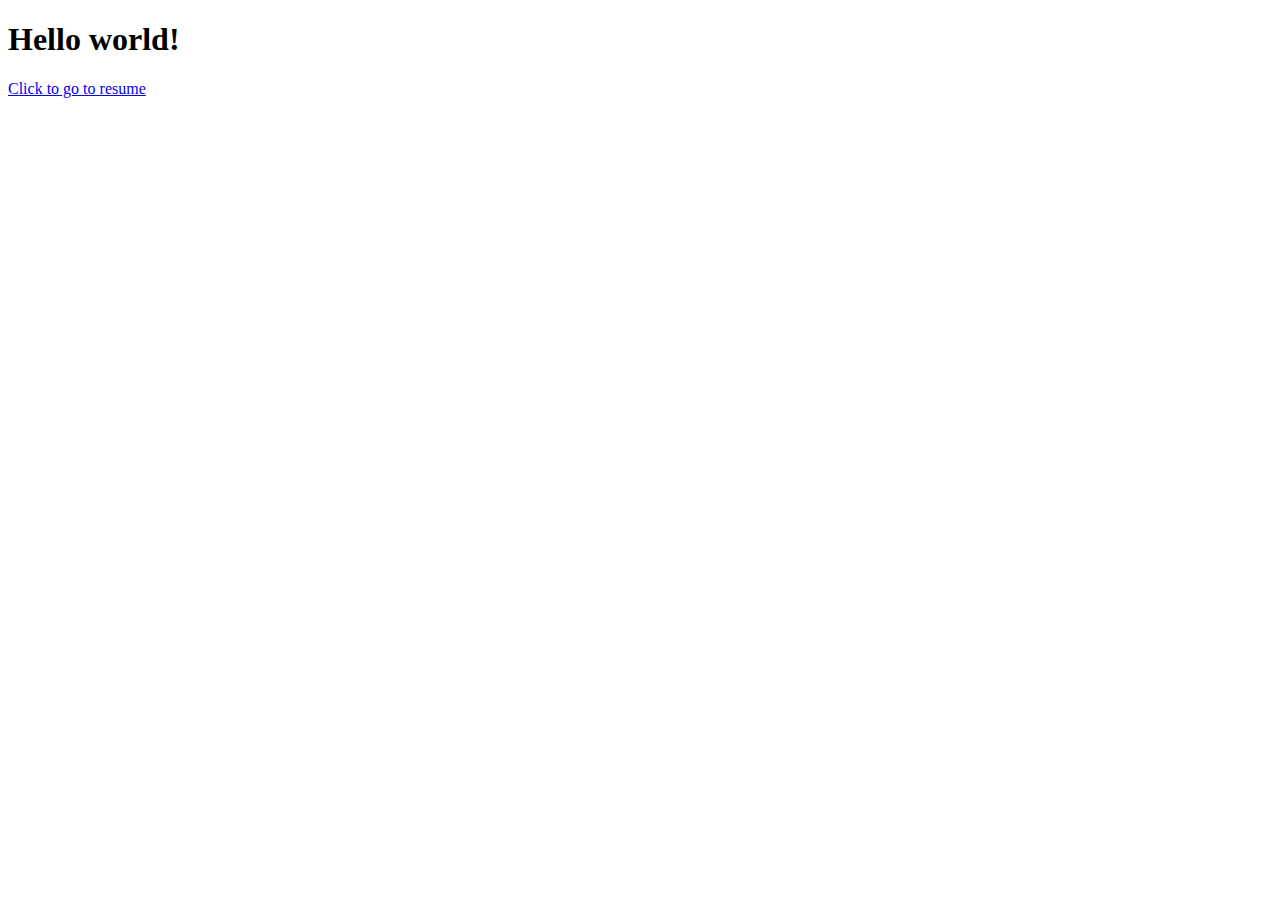
==== index.html @ a25afef6 "Update index.html" ====
<!DOCTYPE html>
<html lang="en">
<head>
    <meta charset="UTF-8">
    <meta name="viewport" content="width=device-width, initial-scale=1.0">
    <title>Index</title>
</head>
<body>
    <h1>
        Hello world!
    </h1>
    <a href="resume.html">Click to go to resume</a>
</body>
</html>
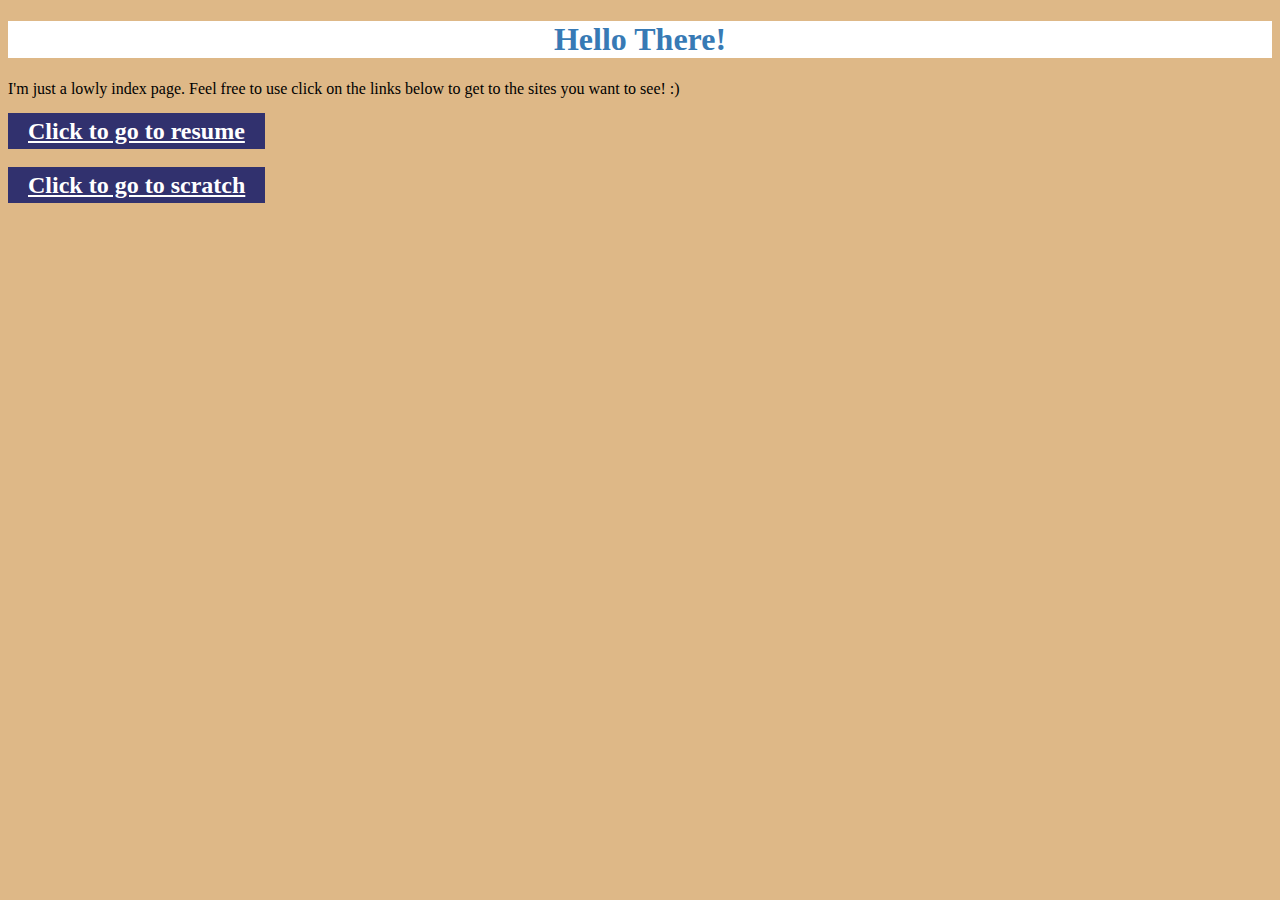
==== commit f7d1e134: "Update index.html" ====
--- a/index.html
+++ b/index.html
@@ -4,11 +4,19 @@
     <meta charset="UTF-8">
     <meta name="viewport" content="width=device-width, initial-scale=1.0">
     <title>Index</title>
+    <link rel="stylesheet" href="styles/index.css">
 </head>
-<body>
+<body style="background-color: burlywood;">
     <h1>
-        Hello world!
+        Hello There!
     </h1>
-    <a href="resume.html">Click to go to resume</a>
+
+    <p>
+        I'm just a lowly index page. Feel free to use click on the links below to get to the sites you want to see! :)
+    </p>
+    <h2>
+    <a href="resume.html" class="button">Click to go to resume</a> <br> <br>
+    <a href="scratch.html" class="button">Click to go to scratch</a>
+    </h2>
 </body>
 </html>
--- a/styles/index.css
+++ b/styles/index.css
@@ -0,0 +1,16 @@
+h1 {
+    color:rgb(55, 122, 181);
+    text-align: center;
+    background-color: white;
+}
+
+.button {
+    font-size:24px; 
+    background-color: #31316e;
+    color:#ffffff;
+    padding-top: 5px;
+    padding-bottom: 5px;
+    padding-left: 20px;
+    padding-right: 20px;
+    
+}
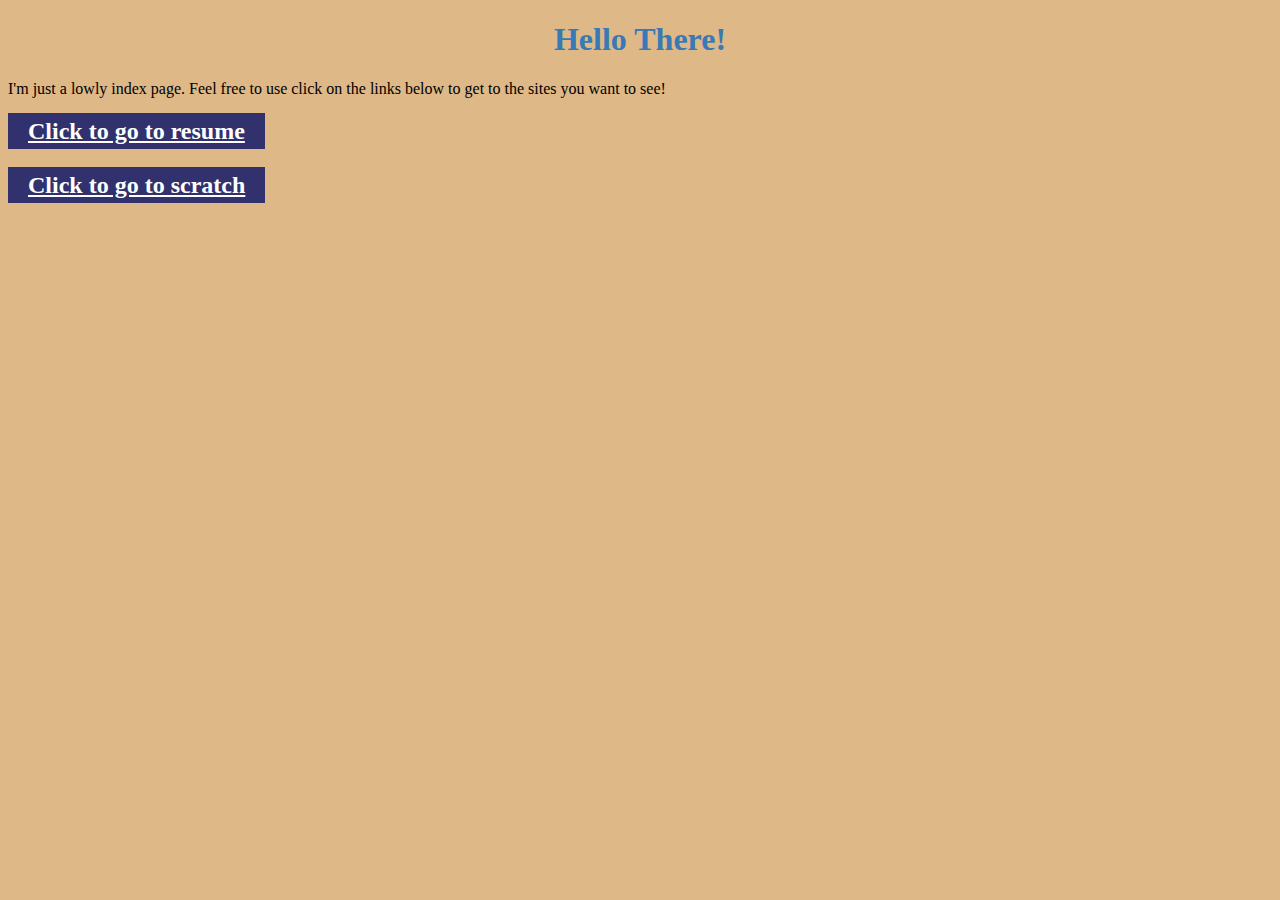
==== commit 1c5b1ab7: "Update index.html" ====
--- a/index.html
+++ b/index.html
@@ -12,7 +12,7 @@
     </h1>
 
     <p>
-        I'm just a lowly index page. Feel free to use click on the links below to get to the sites you want to see! :)
+        I'm just a lowly index page. Feel free to use click on the links below to get to the sites you want to see! 
     </p>
     <h2>
     <a href="resume.html" class="button">Click to go to resume</a> <br> <br>
--- a/styles/index.css
+++ b/styles/index.css
@@ -1,7 +1,6 @@
 h1 {
     color:rgb(55, 122, 181);
     text-align: center;
-    background-color: white;
 }
 
 .button {
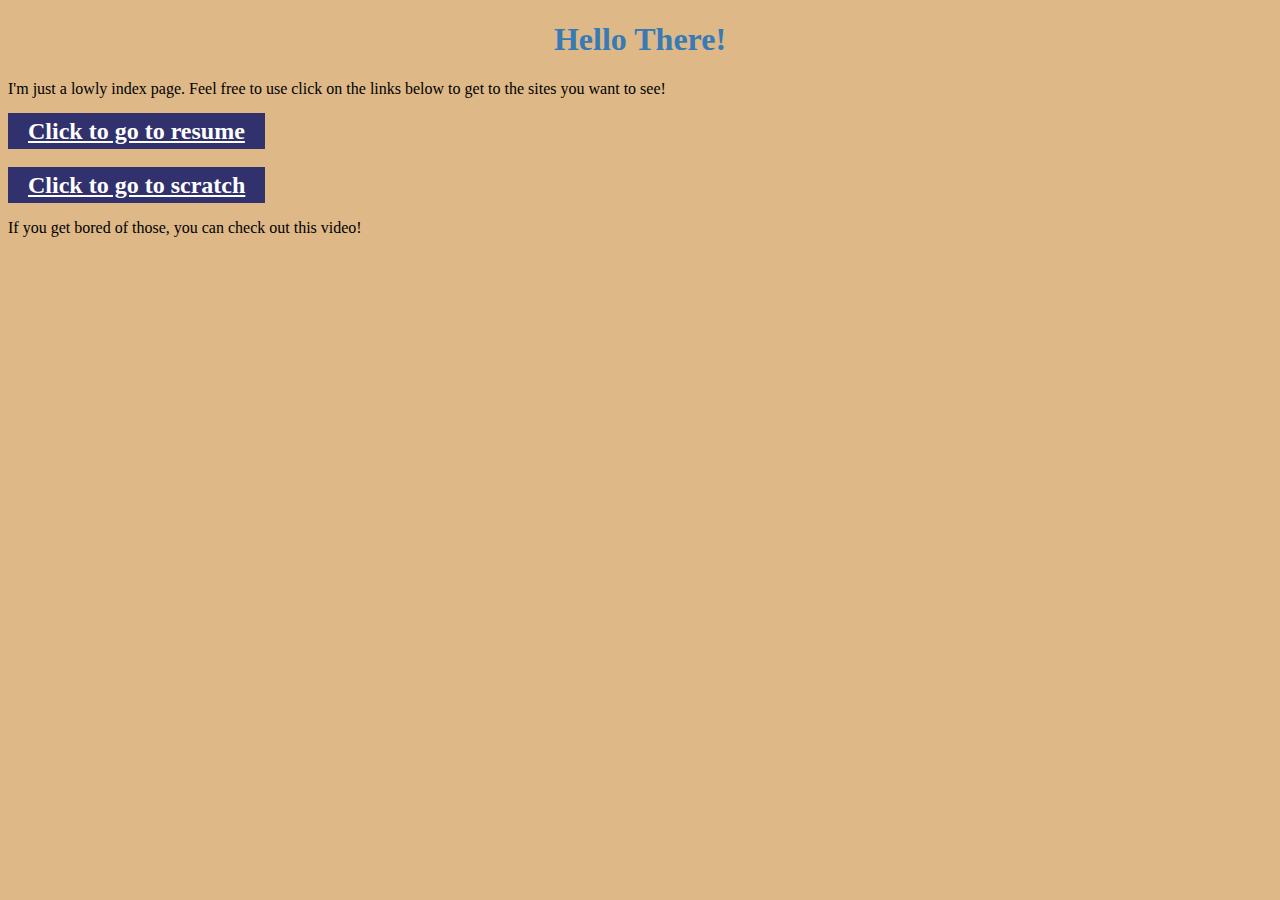
==== commit c33b5dad: "Update index.html" ====
--- a/index.html
+++ b/index.html
@@ -1,22 +1,33 @@
 <!DOCTYPE html>
 <html lang="en">
+
 <head>
     <meta charset="UTF-8">
     <meta name="viewport" content="width=device-width, initial-scale=1.0">
     <title>Index</title>
-    <link rel="stylesheet" href="styles/index.css">
+    <link rel="stylesheet" href="../styles/index.css">
 </head>
+
 <body style="background-color: burlywood;">
     <h1>
         Hello There!
     </h1>
 
     <p>
-        I'm just a lowly index page. Feel free to use click on the links below to get to the sites you want to see! 
+        I'm just a lowly index page. Feel free to use click on the links below to get to the sites you want to see!
     </p>
     <h2>
-    <a href="resume.html" class="button">Click to go to resume</a> <br> <br>
-    <a href="scratch.html" class="button">Click to go to scratch</a>
+        <a href="resume.html" class="button">Click to go to resume</a> <br> <br>
+        <a href="scratch.html" class="button">Click to go to scratch</a>
     </h2>
+    <p>
+        If you get bored of those, you can check out this video!
+    </p>
+    <iframe width="560" height="315" src="https://www.youtube.com/embed/Vg0s8Ard2oM?si=x81hVlzjsZfwWfRO"
+        title="YouTube video player" frameborder="0"
+        allow="accelerometer; autoplay; clipboard-write; encrypted-media; gyroscope; picture-in-picture; web-share"
+        referrerpolicy="strict-origin-when-cross-origin" allowfullscreen></iframe>
+    
 </body>
+
 </html>
